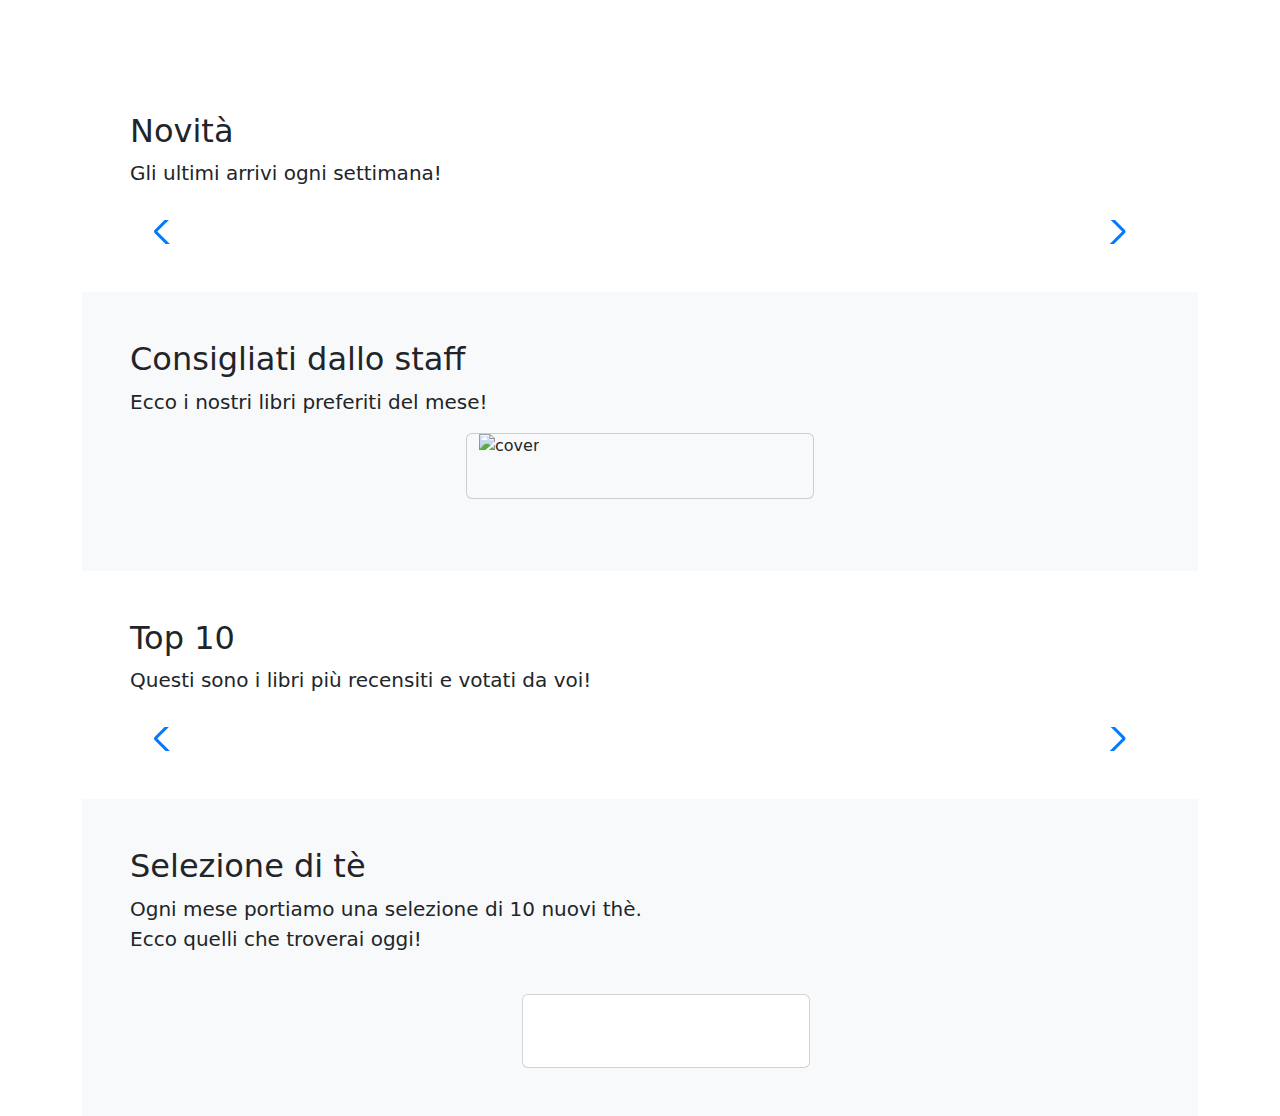
==== src/main/resources/templates/index.html @ e0ba1e4b "mini fix" ====
<!DOCTYPE html>

<html xmlns:th="http://www.thymeleaf.org">
<head>
    <meta charset="UTF-8">
    <meta name="viewport" content="width=device-width, initial-scale=1.0">
    <title>Bibliothè | Home</title>
    <link rel="icon" type="image/png" th:href="@{/img/favicon.ico}">
    <link href="https://cdn.jsdelivr.net/npm/bootstrap@5.3.2/dist/css/bootstrap.min.css" rel="stylesheet">
    <link th:href="@{/css/style.css}" rel="stylesheet" />
    <link rel="stylesheet" href="https://cdn.jsdelivr.net/npm/swiper@11/swiper-bundle.min.css" />
    <link rel="preconnect" href="https://fonts.googleapis.com">
    <link rel="preconnect" href="https://fonts.gstatic.com" crossorigin>
    <link href="https://fonts.googleapis.com/css2?family=Montserrat:wght@300&display=swap" rel="stylesheet">
    <link href="https://fonts.googleapis.com/css2?family=Barrio&display=swap" rel="stylesheet">
    <link href="https://fonts.googleapis.com/css2?family=Roboto+Slab:wght@600&display=swap" rel="stylesheet">
    <link rel="preconnect" href="https://fonts.googleapis.com">
    <meta name="viewport" content="width=device-width, initial-scale=1, minimum-scale=1, maximum-scale=1" />
    <link rel="stylesheet" href="node_modules/@glidejs/glide/dist/css/glide.core.min.css">
    <link rel="stylesheet" href="node_modules/@glidejs/glide/dist/css/glide.theme.min.css">
    <!-- script carosello -->
    <script src="https://cdn.jsdelivr.net/npm/swiper@11/swiper-bundle.min.js"></script>
    <!-- script Bootstrap -->
    <script src="https://cdn.jsdelivr.net/npm/bootstrap@5.3.2/dist/js/bootstrap.bundle.min.js"></script>
    <!-- script personalizzati -->
    <script type="text/javascript" th:src="@{/js/GENERICO.js}"></script>
    <script type="text/javascript" th:src="@{/js/index.js}"></script>

<body>
	
        <div class="head">

            <!--navbar-->

            <div th:replace="~{fragments :: navbar(autori=${autori}, generi=${generi}, caseEditrici=${caseEditrici})}"></div>

        </div>

    <div class="container container-fluid">


        <!--body-->

        <div class="body bg-white mt-3">

            <picture>

                <img class="w-full pt-5" th:src="@{'/img/home.png'}">

            </picture>

            <!-- INIZIO NOVITà-->
		
		<div class="bg-white p-5">
		    <h2 class="roboto blu" id="scrollspyHeading1">Novità</h2>
		    <p style="font-size: 20px;">Gli ultimi arrivi ogni settimana!</p>
		    <div class="container col-12 pt-3">
		        <div class="swiper mySwiper">
		            <div class="swiper-wrapper">
		                <div th:each="libro : ${ultimiLibri}" class="swiper-slide">
		                    <a th:href="@{/dettaglio(id=${libro.id})}">
		                        <img class="imgSwiper img-fluid" th:src="${libro.copertina}">
		                    </a>
		                </div>
		            </div>
		            <div class="swiper-button-next"></div>
		            <div class="swiper-button-prev"></div>
		        </div>
		    </div>
		</div>
        </div>
        
        
         

        <!-- FINE NOVITà-->
        <!-- INIZIO CONSIGLIATI DALLO STAFF-->

        <div class="bg-light p-5">
            <h2 class="roboto verde" id="scrollspyHeading2">Consigliati dallo staff</h2>
            <p style="font-size: 20px;">Ecco i nostri libri preferiti del mese!</p>
            <div class="col-md-12 mx-auto">
     		<div id="lista" class="row justify-content-center">
			    <div th:each="libro, iterStat : ${preferiti}" th:if="${iterStat.index le 5}" class="card mb-4 col-xl-4 col-lg-4 col-md-12 col-sm-12 bg-light">
			        <div class="row g-0 bg-light">
			            <div class="col-md-4">
			                <a th:href="@{/dettaglio(id=${libro.id})}">
			                    <img th:src="${libro.copertina}" class="img-fluid zoom-image" alt="cover">
			                </a>
			            </div>
			            <div class="col-md-8">
			                <div class="card-body">
			                    <a th:href="@{/dettaglio(id=${libro.id})}"><h6 th:text="${libro.titolo}" class="card-title roboto giallo pb-3"></h6></a>
			                    <p th:text="${libro.autore.nomeAutore} + ' ' + ${libro.autore.cognome}" class="card-text"></p>
			                    <p th:text="${libro.stato ? 'Non disponibile' : 'Disponibile'}"></p>
			                </div>
			            </div>
			        </div>
			    </div>
 		</div>
 </div>


                    </div>
        <!-- FINE CONSIGLIATI DALLO STAFF-->


        <!-- INIZIO TOP 10-->

        <div class="bg-white p-5">

            <h2 class="roboto azzurro" id="scrollspyHeading3">Top 10</h2>

            <p style="font-size: 20px;">Questi sono i libri più recensiti e votati da voi!</p>

            <div class="container col-12 pt-3">

                <div class="swiper mySwiper">

                    <div class="swiper-wrapper">

                        <div th:each="r : ${recensioni}" class="swiper-slide">

                            <a th:href="@{/dettaglio(id=${r.dettaglioLibro.id})}"> <img class="imgSwiper img-fluid" th:src="${r.dettaglioLibro.copertina}"></a>

                        </div>

                    </div>

                    

                    <div class="swiper-button-next"></div>

                    <div class="swiper-button-prev"></div>

                </div>

            </div>

        </div>

	<!-- INIZIO SELEZIONE THÈ-->

	   
 <div class="bg-light p-5">
    <h2 class="roboto verde" id="scrollspyHeading5">Selezione di tè</h2>
    <p style="font-size: 20px;">Ogni mese portiamo una selezione di 10 nuovi thè.<br>Ecco quelli che troverai oggi!</p>
    <div class="row justify-content-center">
        <div th:each="t : ${the}" class="col-xl-3 col-lg-5 col-md-6 col-sm-12 mt-4">
            <div class="card card-the mx-auto" style="width: 18rem;">
				<div class="card-img-top card-the-top">
					<img th:src="${t.immagine}" class="the mx-auto" th:alt="${t.nomeThe}">
				</div>
                <div class="card-body">
                    <h6 th:text="${t.nomeThe}" class="card-title roboto pb-2"></h6>
                    <p th:text="${t.aroma}" class="card-text"></p>
                </div>
            </div>
        </div>
    </div>
</div>

 
    </div>
 
	
	<!-- FINE TOP 10-->


    <!--FOOTER-->

    <div th:replace="~{fragments :: footer}"></div>

    </body>
</html>
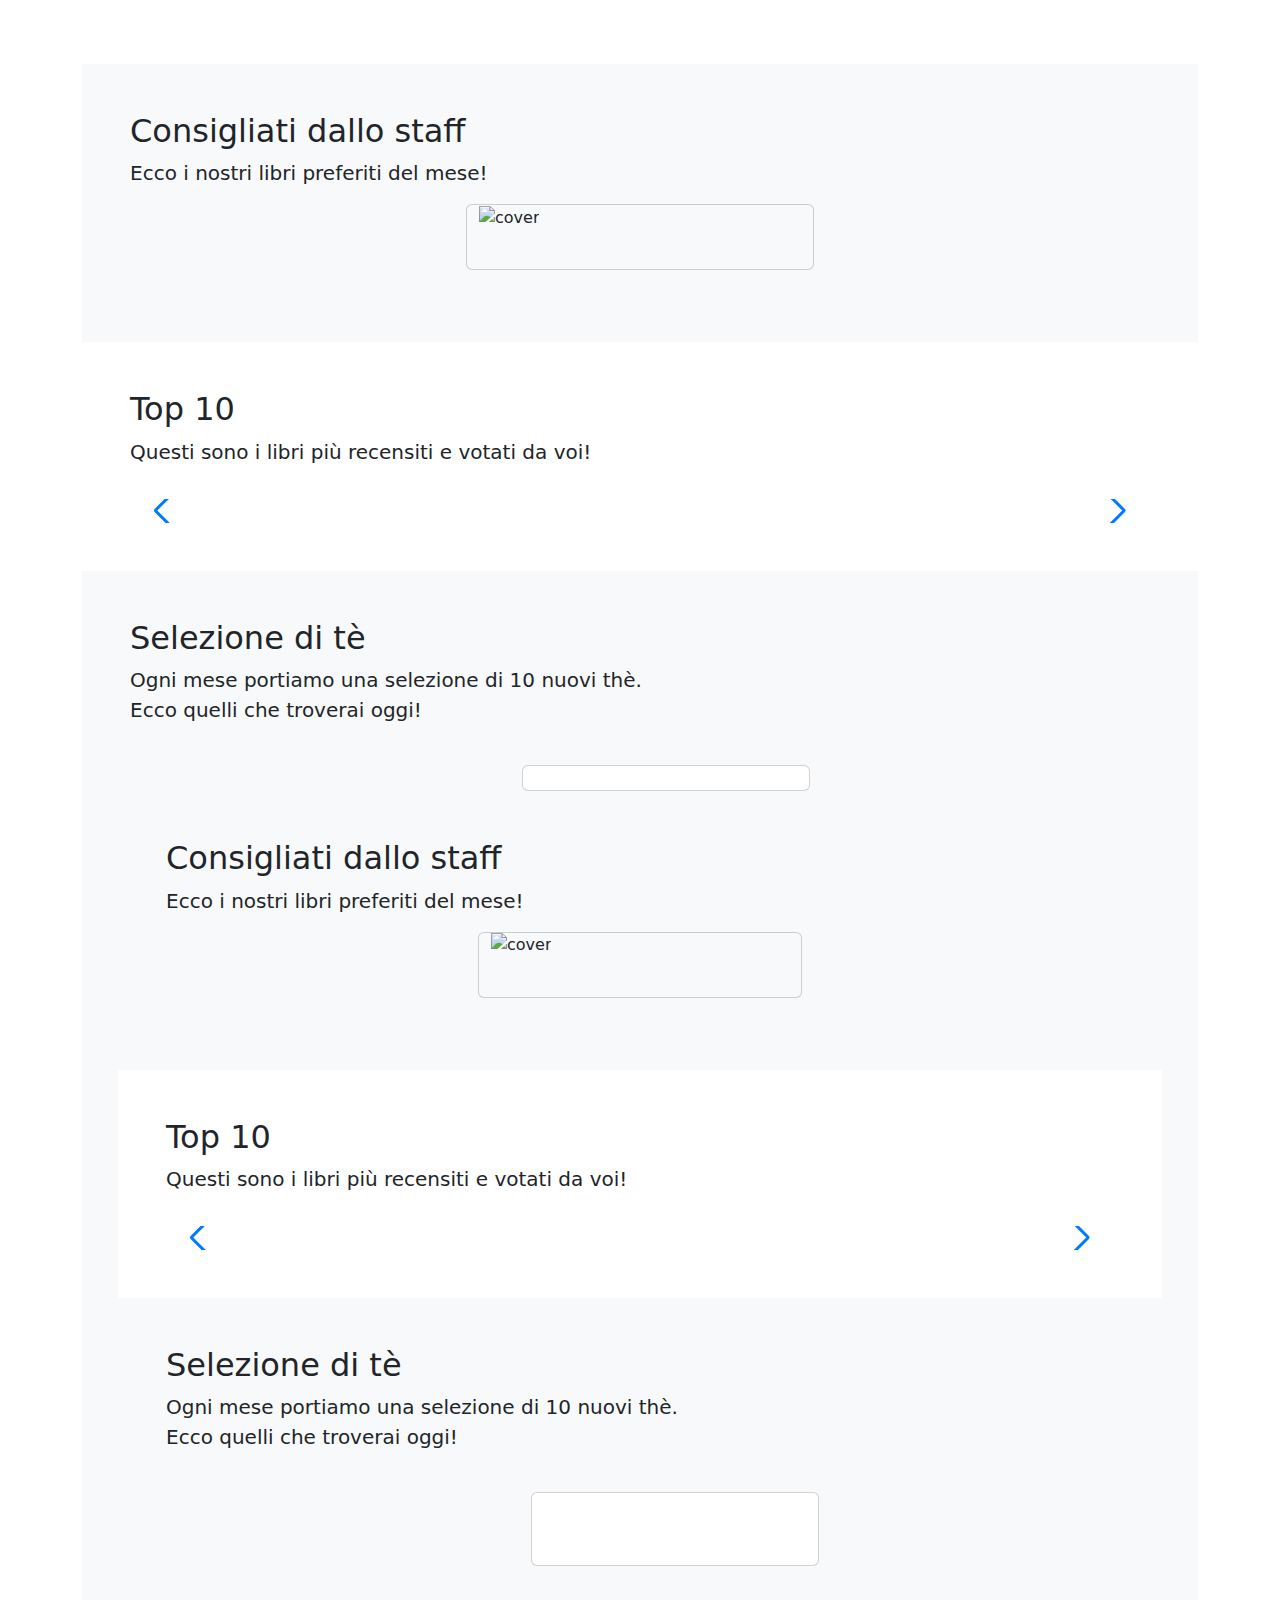
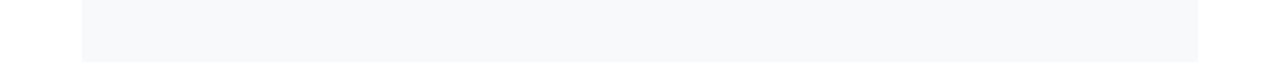
==== commit ac890ade: "Merge branch 'main' of https://github.com/ClauVai/biblioteca" ====
--- a/src/main/resources/templates/index.html
+++ b/src/main/resources/templates/index.html
@@ -1,6 +1,7 @@
 <!DOCTYPE html>
 
 <html xmlns:th="http://www.thymeleaf.org">
+
 <head>
     <meta charset="UTF-8">
     <meta name="viewport" content="width=device-width, initial-scale=1.0">
@@ -16,8 +17,6 @@
     <link href="https://fonts.googleapis.com/css2?family=Roboto+Slab:wght@600&display=swap" rel="stylesheet">
     <link rel="preconnect" href="https://fonts.googleapis.com">
     <meta name="viewport" content="width=device-width, initial-scale=1, minimum-scale=1, maximum-scale=1" />
-    <link rel="stylesheet" href="node_modules/@glidejs/glide/dist/css/glide.core.min.css">
-    <link rel="stylesheet" href="node_modules/@glidejs/glide/dist/css/glide.theme.min.css">
     <!-- script carosello -->
     <script src="https://cdn.jsdelivr.net/npm/swiper@11/swiper-bundle.min.js"></script>
     <!-- script Bootstrap -->
@@ -27,61 +26,26 @@
     <script type="text/javascript" th:src="@{/js/index.js}"></script>
 
 <body>
-	
-        <div class="head">
-
-            <!--navbar-->
-
-            <div th:replace="~{fragments :: navbar(autori=${autori}, generi=${generi}, caseEditrici=${caseEditrici})}"></div>
-
-        </div>
-
-    <div class="container container-fluid">
-
-
-        <!--body-->
-
-        <div class="body bg-white mt-3">
-
-            <picture>
-
-                <img class="w-full pt-5" th:src="@{'/img/home.png'}">
-
-            </picture>
-
-            <!-- INIZIO NOVITà-->
-		
-		<div class="bg-white p-5">
-		    <h2 class="roboto blu" id="scrollspyHeading1">Novità</h2>
-		    <p style="font-size: 20px;">Gli ultimi arrivi ogni settimana!</p>
-		    <div class="container col-12 pt-3">
-		        <div class="swiper mySwiper">
-		            <div class="swiper-wrapper">
-		                <div th:each="libro : ${ultimiLibri}" class="swiper-slide">
-		                    <a th:href="@{/dettaglio(id=${libro.id})}">
-		                        <img class="imgSwiper img-fluid" th:src="${libro.copertina}">
-		                    </a>
-		                </div>
-		            </div>
-		            <div class="swiper-button-next"></div>
-		            <div class="swiper-button-prev"></div>
-		        </div>
-		    </div>
-		</div>
-        </div>
-        
-        
-         
-
-        <!-- FINE NOVITà-->
-        <!-- INIZIO CONSIGLIATI DALLO STAFF-->
+	<!--navbar-->
+	<div class="head">
+		<div th:replace="~{fragments :: navbar(autori=${autori}, generi=${generi}, caseEditrici=${caseEditrici})}">
+		</div>
+	</div>
+	<!--body-->
+	<div class="container container-fluid">
+		<div class="body bg-white mt-3">
+			<picture>
+				<img class="w-full pt-5" th:src="@{'/img/home.png'}">
+			</picture>
+
+			<!-- INIZIO NOVITà-->
 
         <div class="bg-light p-5">
             <h2 class="roboto verde" id="scrollspyHeading2">Consigliati dallo staff</h2>
             <p style="font-size: 20px;">Ecco i nostri libri preferiti del mese!</p>
             <div class="col-md-12 mx-auto">
      		<div id="lista" class="row justify-content-center">
-			    <div th:each="libro, iterStat : ${preferiti}" th:if="${iterStat.index le 5}" class="card mb-4 col-xl-4 col-lg-4 col-md-12 col-sm-12 bg-light">
+			    <div th:each="libro, iterStat : ${preferiti}" th:if="${iterStat.index le 5}" class="card mb-4 col-xl-4 col-lg-4 col-md-12 col-sm-12 bg-light  vetrina">
 			        <div class="row g-0 bg-light">
 			            <div class="col-md-4">
 			                <a th:href="@{/dettaglio(id=${libro.id})}">
@@ -91,8 +55,8 @@
 			            <div class="col-md-8">
 			                <div class="card-body">
 			                    <a th:href="@{/dettaglio(id=${libro.id})}"><h6 th:text="${libro.titolo}" class="card-title roboto giallo pb-3"></h6></a>
-			                    <p th:text="${libro.autore.nomeAutore} + ' ' + ${libro.autore.cognome}" class="card-text"></p>
-			                    <p th:text="${libro.stato ? 'Non disponibile' : 'Disponibile'}"></p>
+			                    <p th:text="${libro.autore.nomeAutore} + ' ' + ${libro.autore.cognome}" class="card-text"></p>	                    
+			                    <p class="pro-stato" th:style="'color:' + (${libro.stato ? '#EF7E6B' : '#7EC6AD'})" th:text="${libro.stato ? 'Non disponibile' : 'Disponibile'}"></p>
 			                </div>
 			            </div>
 			        </div>
@@ -151,25 +115,95 @@
 				<div class="card-img-top card-the-top">
 					<img th:src="${t.immagine}" class="the mx-auto" th:alt="${t.nomeThe}">
 				</div>
-                <div class="card-body">
-                    <h6 th:text="${t.nomeThe}" class="card-title roboto pb-2"></h6>
-                    <p th:text="${t.aroma}" class="card-text"></p>
-                </div>
-            </div>
-        </div>
-    </div>
-</div>
-
- 
-    </div>
- 
-	
+			</div>
+		</div>
+
+		<!-- FINE NOVITà-->
+		<!-- INIZIO CONSIGLIATI DALLO STAFF-->
+
+		<div class="bg-light p-5">
+			<h2 class="roboto verde" id="scrollspyHeading2">Consigliati dallo staff</h2>
+			<p style="font-size: 20px;">Ecco i nostri libri preferiti del mese!</p>
+			<div class="col-md-12 mx-auto">
+				<div id="lista" class="row justify-content-center">
+					<div th:each="libro, iterStat : ${preferiti}" th:if="${iterStat.index le 5}"
+						class="card mb-4 col-xl-4 col-lg-4 col-md-12 col-sm-12 bg-light  vetrina">
+						<div class="row g-0 bg-light">
+							<div class="col-md-4">
+								<a th:href="@{/dettaglio(id=${libro.id})}">
+									<img th:src="${libro.copertina}" class="img-fluid zoom-image" alt="cover">
+								</a>
+							</div>
+							<div class="col-md-8">
+								<div class="card-body">
+									<a th:href="@{/dettaglio(id=${libro.id})}">
+										<h6 th:text="${libro.titolo}" class="card-title roboto giallo pb-3"></h6>
+									</a>
+									<p th:text="${libro.autore.nomeAutore} + ' ' + ${libro.autore.cognome}"
+										class="card-text"></p>
+									<p th:text="${libro.stato ? 'Non disponibile' : 'Disponibile'}"></p>
+								</div>
+							</div>
+						</div>
+					</div>
+				</div>
+			</div>
+		</div>
+		<!-- FINE CONSIGLIATI DALLO STAFF-->
+
+
+		<!-- INIZIO TOP 10-->
+
+		<div class="bg-white p-5">
+			<h2 class="roboto azzurro" id="scrollspyHeading3">Top 10</h2>
+			<p style="font-size: 20px;">Questi sono i libri più recensiti e votati da voi!</p>
+			<div class="container col-12 pt-3">
+				<div class="swiper mySwiper">
+					<div class="swiper-wrapper">
+						<div th:each="r : ${recensioni}" class="swiper-slide">
+							<a th:href="@{/dettaglio(id=${r.dettaglioLibro.id})}"> <img class="imgSwiper img-fluid"
+									th:src="${r.dettaglioLibro.copertina}"></a>
+						</div>
+					</div>
+					<div class="swiper-button-next"></div>
+					<div class="swiper-button-prev"></div>
+				</div>
+			</div>
+		</div>
+
+		<!-- INIZIO SELEZIONE THÈ-->
+
+
+		<div class="bg-light p-5">
+			<h2 class="roboto verde" id="scrollspyHeading5">Selezione di tè</h2>
+			<p style="font-size: 20px;">Ogni mese portiamo una selezione di 10 nuovi thè.<br>Ecco quelli che troverai
+				oggi!</p>
+			<div class="row justify-content-center">
+				<div th:each="t : ${the}" class="col-xl-3 col-lg-5 col-md-6 col-sm-12 mt-4">
+					<div class="card card-the mx-auto" style="width: 18rem;">
+						<div class="card-img-top card-the-top">
+							<img th:src="${t.immagine}" class="the mx-auto" th:alt="${t.nomeThe}">
+						</div>
+						<div class="card-body">
+							<h6 th:text="${t.nomeThe}" class="card-title roboto pb-2"></h6>
+							<p th:text="${t.aroma}" class="card-text"></p>
+						</div>
+					</div>
+				</div>
+			</div>
+		</div>
+
+
+	</div>
+
+
 	<!-- FINE TOP 10-->
 
 
-    <!--FOOTER-->
-
-    <div th:replace="~{fragments :: footer}"></div>
-
-    </body>
+	<!--FOOTER-->
+
+	<div th:replace="~{fragments :: footer}"></div>
+
+</body>
+
 </html>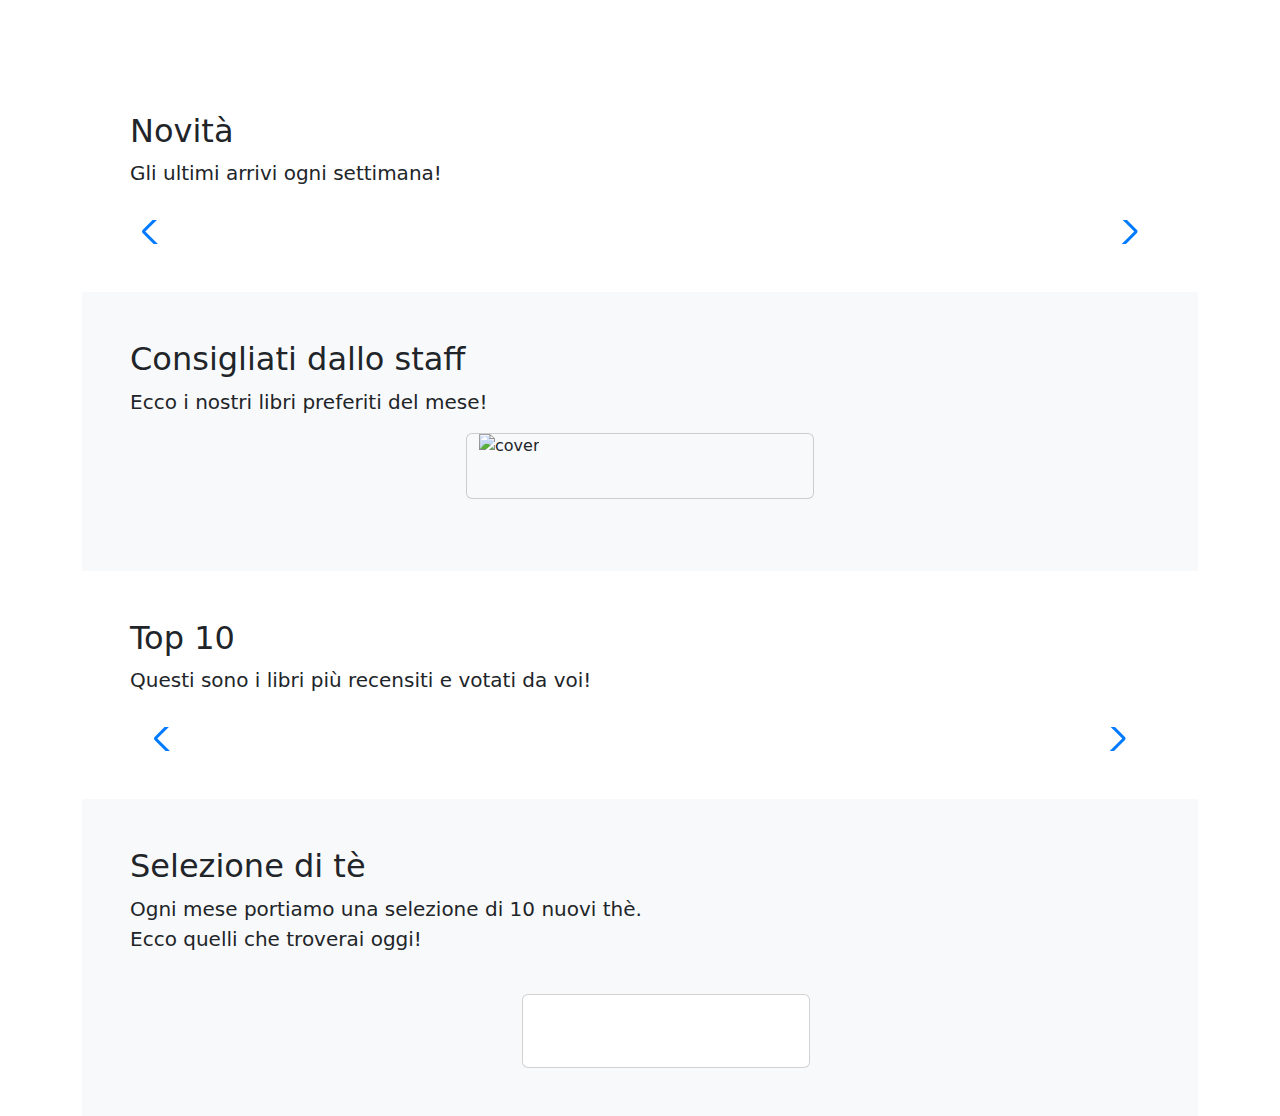
==== commit c809784f: "Modifiche css + caroselli" ====
--- a/src/main/resources/templates/index.html
+++ b/src/main/resources/templates/index.html
@@ -3,27 +3,27 @@
 <html xmlns:th="http://www.thymeleaf.org">
 
 <head>
-    <meta charset="UTF-8">
-    <meta name="viewport" content="width=device-width, initial-scale=1.0">
-    <title>Bibliothè | Home</title>
-    <link rel="icon" type="image/png" th:href="@{/img/favicon.ico}">
-    <link href="https://cdn.jsdelivr.net/npm/bootstrap@5.3.2/dist/css/bootstrap.min.css" rel="stylesheet">
-    <link th:href="@{/css/style.css}" rel="stylesheet" />
-    <link rel="stylesheet" href="https://cdn.jsdelivr.net/npm/swiper@11/swiper-bundle.min.css" />
-    <link rel="preconnect" href="https://fonts.googleapis.com">
-    <link rel="preconnect" href="https://fonts.gstatic.com" crossorigin>
-    <link href="https://fonts.googleapis.com/css2?family=Montserrat:wght@300&display=swap" rel="stylesheet">
-    <link href="https://fonts.googleapis.com/css2?family=Barrio&display=swap" rel="stylesheet">
-    <link href="https://fonts.googleapis.com/css2?family=Roboto+Slab:wght@600&display=swap" rel="stylesheet">
-    <link rel="preconnect" href="https://fonts.googleapis.com">
-    <meta name="viewport" content="width=device-width, initial-scale=1, minimum-scale=1, maximum-scale=1" />
-    <!-- script carosello -->
-    <script src="https://cdn.jsdelivr.net/npm/swiper@11/swiper-bundle.min.js"></script>
-    <!-- script Bootstrap -->
-    <script src="https://cdn.jsdelivr.net/npm/bootstrap@5.3.2/dist/js/bootstrap.bundle.min.js"></script>
-    <!-- script personalizzati -->
-    <script type="text/javascript" th:src="@{/js/GENERICO.js}"></script>
-    <script type="text/javascript" th:src="@{/js/index.js}"></script>
+	<meta charset="UTF-8">
+	<meta name="viewport" content="width=device-width, initial-scale=1.0">
+	<title>Bibliothè | Home</title>
+	<link rel="icon" type="image/png" th:href="@{/img/favicon.ico}">
+	<link href="https://cdn.jsdelivr.net/npm/bootstrap@5.3.2/dist/css/bootstrap.min.css" rel="stylesheet">
+	<link th:href="@{/css/style.css}" rel="stylesheet" />
+	<link rel="stylesheet" href="https://cdn.jsdelivr.net/npm/swiper@11/swiper-bundle.min.css" />
+	<link rel="preconnect" href="https://fonts.googleapis.com">
+	<link rel="preconnect" href="https://fonts.gstatic.com" crossorigin>
+	<link href="https://fonts.googleapis.com/css2?family=Montserrat:wght@300&display=swap" rel="stylesheet">
+	<link href="https://fonts.googleapis.com/css2?family=Barrio&display=swap" rel="stylesheet">
+	<link href="https://fonts.googleapis.com/css2?family=Roboto+Slab:wght@600&display=swap" rel="stylesheet">
+	<link rel="preconnect" href="https://fonts.googleapis.com">
+	<meta name="viewport" content="width=device-width, initial-scale=1, minimum-scale=1, maximum-scale=1" />
+	<!-- script carosello -->
+	<script src="https://cdn.jsdelivr.net/npm/swiper@11/swiper-bundle.min.js"></script>
+	<!-- script Bootstrap -->
+	<script src="https://cdn.jsdelivr.net/npm/bootstrap@5.3.2/dist/js/bootstrap.bundle.min.js"></script>
+	<!-- script personalizzati -->
+	<script type="text/javascript" th:src="@{/js/GENERICO.js}"></script>
+	<script type="text/javascript" th:src="@{/js/index.js}"></script>
 
 <body>
 	<!--navbar-->
@@ -37,90 +37,28 @@
 			<picture>
 				<img class="w-full pt-5" th:src="@{'/img/home.png'}">
 			</picture>
-
 			<!-- INIZIO NOVITà-->
-
-        <div class="bg-light p-5">
-            <h2 class="roboto verde" id="scrollspyHeading2">Consigliati dallo staff</h2>
-            <p style="font-size: 20px;">Ecco i nostri libri preferiti del mese!</p>
-            <div class="col-md-12 mx-auto">
-     		<div id="lista" class="row justify-content-center">
-			    <div th:each="libro, iterStat : ${preferiti}" th:if="${iterStat.index le 5}" class="card mb-4 col-xl-4 col-lg-4 col-md-12 col-sm-12 bg-light  vetrina">
-			        <div class="row g-0 bg-light">
-			            <div class="col-md-4">
-			                <a th:href="@{/dettaglio(id=${libro.id})}">
-			                    <img th:src="${libro.copertina}" class="img-fluid zoom-image" alt="cover">
-			                </a>
-			            </div>
-			            <div class="col-md-8">
-			                <div class="card-body">
-			                    <a th:href="@{/dettaglio(id=${libro.id})}"><h6 th:text="${libro.titolo}" class="card-title roboto giallo pb-3"></h6></a>
-			                    <p th:text="${libro.autore.nomeAutore} + ' ' + ${libro.autore.cognome}" class="card-text"></p>	                    
-			                    <p class="pro-stato" th:style="'color:' + (${libro.stato ? '#EF7E6B' : '#7EC6AD'})" th:text="${libro.stato ? 'Non disponibile' : 'Disponibile'}"></p>
-			                </div>
-			            </div>
-			        </div>
-			    </div>
- 		</div>
- </div>
-
-
-                    </div>
-        <!-- FINE CONSIGLIATI DALLO STAFF-->
-
-
-        <!-- INIZIO TOP 10-->
-
-        <div class="bg-white p-5">
-
-            <h2 class="roboto azzurro" id="scrollspyHeading3">Top 10</h2>
-
-            <p style="font-size: 20px;">Questi sono i libri più recensiti e votati da voi!</p>
-
-            <div class="container col-12 pt-3">
-
-                <div class="swiper mySwiper">
-
-                    <div class="swiper-wrapper">
-
-                        <div th:each="r : ${recensioni}" class="swiper-slide">
-
-                            <a th:href="@{/dettaglio(id=${r.dettaglioLibro.id})}"> <img class="imgSwiper img-fluid" th:src="${r.dettaglioLibro.copertina}"></a>
-
-                        </div>
-
-                    </div>
-
-                    
-
-                    <div class="swiper-button-next"></div>
-
-                    <div class="swiper-button-prev"></div>
-
-                </div>
-
-            </div>
-
-        </div>
-
-	<!-- INIZIO SELEZIONE THÈ-->
-
-	   
- <div class="bg-light p-5">
-    <h2 class="roboto verde" id="scrollspyHeading5">Selezione di tè</h2>
-    <p style="font-size: 20px;">Ogni mese portiamo una selezione di 10 nuovi thè.<br>Ecco quelli che troverai oggi!</p>
-    <div class="row justify-content-center">
-        <div th:each="t : ${the}" class="col-xl-3 col-lg-5 col-md-6 col-sm-12 mt-4">
-            <div class="card card-the mx-auto" style="width: 18rem;">
-				<div class="card-img-top card-the-top">
-					<img th:src="${t.immagine}" class="the mx-auto" th:alt="${t.nomeThe}">
+			<div class="bg-white p-5">
+				<h2 class="roboto blu" id="scrollspyHeading1">Novità</h2>
+				<p style="font-size: 20px;">Gli ultimi arrivi ogni settimana!</p>
+				<div class="col-12 pt-3">
+					<div class="swiper mySwiper">
+						<div class="swiper-wrapper">
+							<div th:each="libro : ${ultimiLibri}" class="swiper-slide">
+								<a th:href="@{/dettaglio(id=${libro.id})}">
+									<img class="imgSwiper img-fluid" th:src="${libro.copertina}">
+								</a>
+							</div>
+						</div>
+						<div class="swiper-button-next"></div>
+						<div class="swiper-button-prev"></div>
+					</div>
 				</div>
 			</div>
 		</div>
 
-		<!-- FINE NOVITà-->
 		<!-- INIZIO CONSIGLIATI DALLO STAFF-->
-
+		
 		<div class="bg-light p-5">
 			<h2 class="roboto verde" id="scrollspyHeading2">Consigliati dallo staff</h2>
 			<p style="font-size: 20px;">Ecco i nostri libri preferiti del mese!</p>
@@ -141,7 +79,8 @@
 									</a>
 									<p th:text="${libro.autore.nomeAutore} + ' ' + ${libro.autore.cognome}"
 										class="card-text"></p>
-									<p th:text="${libro.stato ? 'Non disponibile' : 'Disponibile'}"></p>
+									<p class="pro-stato" th:style="'color:' + (${libro.stato ? '#EF7E6B' : '#7EC6AD'})"
+										th:text="${libro.stato ? 'Non disponibile' : 'Disponibile'}"></p>
 								</div>
 							</div>
 						</div>
@@ -149,8 +88,6 @@
 				</div>
 			</div>
 		</div>
-		<!-- FINE CONSIGLIATI DALLO STAFF-->
-
 
 		<!-- INIZIO TOP 10-->
 
@@ -173,7 +110,6 @@
 
 		<!-- INIZIO SELEZIONE THÈ-->
 
-
 		<div class="bg-light p-5">
 			<h2 class="roboto verde" id="scrollspyHeading5">Selezione di tè</h2>
 			<p style="font-size: 20px;">Ogni mese portiamo una selezione di 10 nuovi thè.<br>Ecco quelli che troverai
@@ -193,13 +129,6 @@
 			</div>
 		</div>
 
-
-	</div>
-
-
-	<!-- FINE TOP 10-->
-
-
 	<!--FOOTER-->
 
 	<div th:replace="~{fragments :: footer}"></div>
